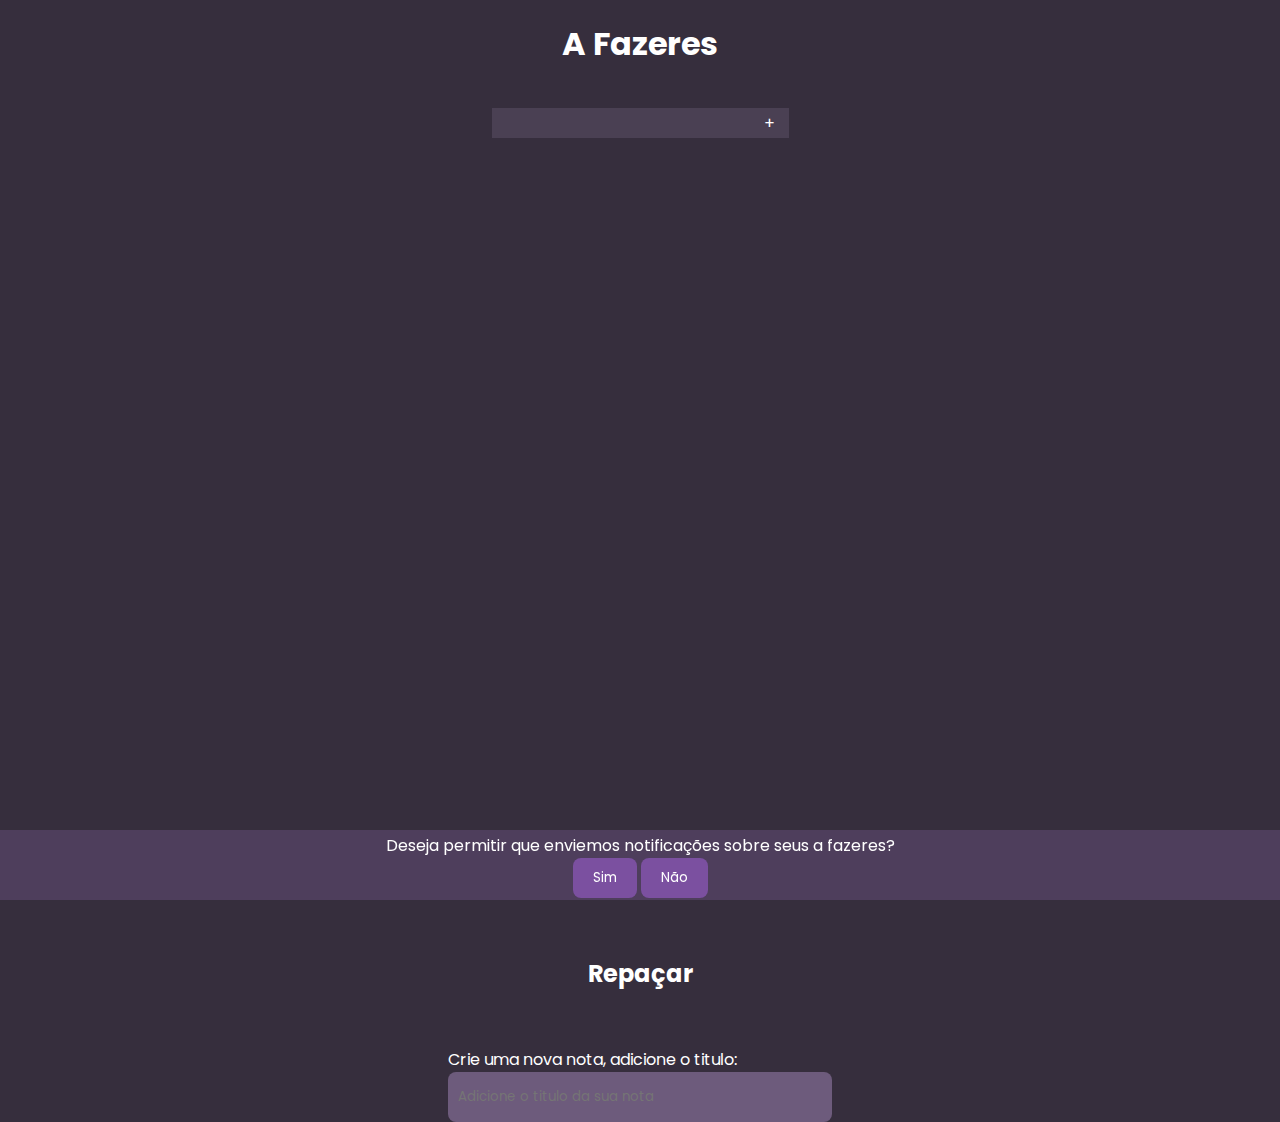
==== cheks/index.html @ eb34e926 "add checks" ====
<!DOCTYPE html>
<html lang="en">
<head>
    <meta charset="UTF-8">
    <meta name="viewport" content="width=device-width, initial-scale=1.0">
    <title>Agenda Escolar</title>
    <link rel="stylesheet" href="styles.css">
</head>
<body>
    <h1>A Fazeres</h1>
    <div class="input-block">
        <div class="input">
            <input type="text">
            <span>+</span>
        </div>
    </div>
    <div class="checks">
        
    </div>
    <h2>Repaçar</h2>
    <section class="repacar">
        <!-- <div class="note">
            <div class="title">Repaçar em: Ciencias</div>
            <textarea rows="10"></textarea>
        </div> -->

        <div class="new">
            <span>Crie uma nova nota, adicione o titulo:</span>
            <input type="text" placeholder="Adicione o titulo da sua nota">
        </div>
    </section>

    <div data-state="active" class="notification-permission">
        <span>Deseja permitir que enviemos notificações sobre seus a fazeres?</span>
        <div class="buttons">
            <button id="permission-button">Sim</button>
            <button id="close-permission">Não</button>
        </div>
    </div>

    <script src="notifications.js"></script>
    <script src="scripts.js"></script>
    <script src="repacar.js"></script>
</body>
</html>
---- cheks/styles.css ----
@import url('https://fonts.googleapis.com/css2?family=Poppins:wght@400;500;700&display=swap');

*{
    --bg-dark: #362e3d;
    --text-color: #FFF;
    --text-red: #e02929;
    --text-green: #5bc42a;
    --bg-item: #4a4053;
    --bg-item-ligth: #655870;
    --border-item: #5f4874;
    --bg-textarea: #6d5b7c;
    --noti-bg: #584469b7;
    --button-bg: #7b50a0;


    margin: 0;
    padding: 0;
    box-sizing: border-box;
    font-family: Poppins;
    color: var(--text-color);
}

input:focus, textarea:focus, button:focus{
    box-shadow: 0 0 0 3px var(--border-item);
    outline: none;

}

body{
    height: 100vh;
    width: 100vw;
    background: var(--bg-dark);
    overflow-x: hidden;
}

h1{
    text-align: center;
    margin: 20px 0;
}

.input-block{
    width: 100%;
    display: flex;
    justify-content: center;
    align-items: center;
    padding: 20px 0;
}

.input{
    display: flex;
    justify-content: center;
    align-items: center;

    background: var(--bg-item);
    height: 30px;
}

.input input{
    background: transparent;
    border: 0;
    outline: none;
    flex: 1;
    margin-left: 15px;
}

.input span{
   margin-right: 15px;
   cursor: pointer;
}

.checks{
    width: 100%;
    display: grid;
    grid-template-columns: repeat(auto-fit, minmax(150px, 250px));
    grid-template-rows: repeat(2, minmax(150px, 250px));
    gap: 16px;
    justify-content: center;
}

.item{
    min-height: 150px;
    position: relative;

    background: var(--bg-item);
    border-radius: 8px;
    display: flex;
    flex-direction: column;
    justify-content: center;
    align-items: center;
    cursor: pointer;
    transition: all ease .2s;
}

.item:hover{
    background: var(--bg-item-ligth)
}

.close{
   display: none;
   transition: all ease .2s;
}

.close:hover{
    background: var(--bg-item);
   
}

.item:hover .close{
   position: absolute;
   top: 5px;
   left: 5px;

   display: flex;
   justify-content: center;
   align-items: center;
   width: 25px;
   height: 25px;
   border-radius: 50%;
}


.item.active{
    border: 4px solid var(--border-item);
}

.item.active .status::before{
    content: "Concluido";
    color: var(--text-green);
}

.status{
    color: var(--text-red);
    font-weight: 500;
}

.status::before{
    content: "A Fazer";
}

/*2 parte*/

h2{
    text-align: center;
    margin-bottom: 16px;
    margin-top: 16px;
}

.repacar{
    width: 100%;
    display: flex;
    flex-direction: column;
    justify-content: center;
    align-items: center;
    margin-bottom: 50px;
}

.note{
    width: 60%;
    background: var(--bg-item);
    border-radius: 8px;
    padding: 10px 20px;
    margin-bottom: 16px;
}

.note .title{
    margin-bottom: 10px;
}

.note textarea{
    background: var(--bg-textarea);
    border: 0;
    border-radius: 8px;
    width: 100%;
    resize: vertical;
    outline: none;
    transition: all ease .4s;
    padding: 10px;
    min-height: 150px;
}

.note .save{
    border: 0;
    background: var(--bg-item-ligth);
    border-radius: 8px;
    padding: 10px 25px;
    cursor: pointer;
    outline: none;
}

.new{
    width: 30%;
    height: 50px;
    margin-top: 40px;
}

.new input{
    flex: 1;
    width: 100%;
    height: 100%;

    background: var(--bg-textarea);
    border: 0;
    border-radius: 8px;
    color: var(--text-color);
    padding: 10px;
    outline: none;
    transition: all ease .3s;
}

.notification-permission{
    width: 100%;
    height: 70px;

    position: fixed;
    bottom: 0;

    background: var(--noti-bg);

    display: flex;
    flex-direction: column;
    justify-content: center;
    align-items: center;
}

.buttons button{
    background-color: var(--button-bg);
    border: 0;
    border-radius: 8px;
    padding: 10px 20px;
}

@media (max-width:1311px){
    .checks{
        grid-template-rows: repeat(3, minmax(150px, 250px));
    }
}

@media (max-width:795px) {
    .checks{
        margin: 0 auto;
        width: 70%;
        display: flex;
        flex-direction: column;
        gap: 16px;
        justify-content: center;
    }
    
}
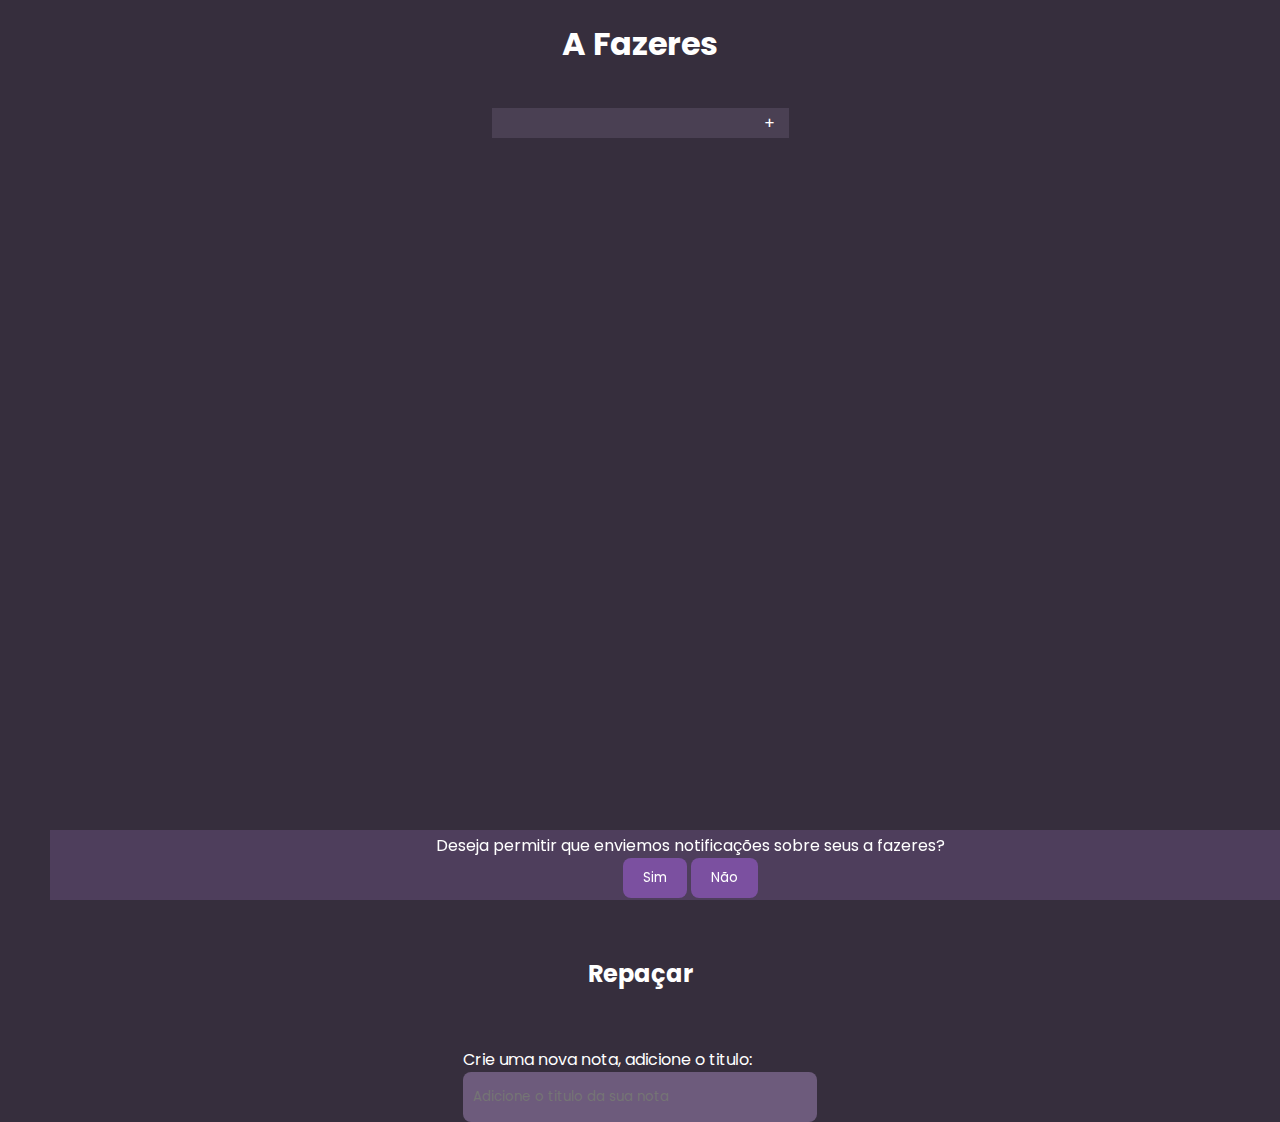
==== commit 1d055406: "refactor styles" ====
--- a/cheks/index.html
+++ b/cheks/index.html
@@ -30,13 +30,13 @@
         </div>
     </section>
 
-    <div data-state="active" class="notification-permission">
-        <span>Deseja permitir que enviemos notificações sobre seus a fazeres?</span>
-        <div class="buttons">
-            <button id="permission-button">Sim</button>
-            <button id="close-permission">Não</button>
-        </div>
-    </div>
+            <div data-state="active" class="notification-permission">
+                <span>Deseja permitir que enviemos notificações sobre seus a fazeres?</span>
+                <div class="buttons">
+                    <button id="permission-button">Sim</button>
+                    <button id="close-permission">Não</button>
+                </div>
+            </div>
 
     <script src="notifications.js"></script>
     <script src="scripts.js"></script>
--- a/cheks/styles.css
+++ b/cheks/styles.css
@@ -31,6 +31,7 @@
     width: 100vw;
     background: var(--bg-dark);
     overflow-x: hidden;
+    padding: 0 50px;
 }
 
 h1{
@@ -208,6 +209,11 @@
 }
 
 .notification-permission{
+    display: flex;
+    flex-direction: column;
+    justify-content: center;
+    align-items: center;
+
     width: 100%;
     height: 70px;
 
@@ -215,11 +221,6 @@
     bottom: 0;
 
     background: var(--noti-bg);
-
-    display: flex;
-    flex-direction: column;
-    justify-content: center;
-    align-items: center;
 }
 
 .buttons button{
@@ -227,11 +228,18 @@
     border: 0;
     border-radius: 8px;
     padding: 10px 20px;
+    cursor: pointer;
 }
 
 @media (max-width:1311px){
     .checks{
         grid-template-rows: repeat(3, minmax(150px, 250px));
+    }
+}
+
+@media (max-width: 516px){
+    body{
+        padding: 0 20px;
     }
 }
 
